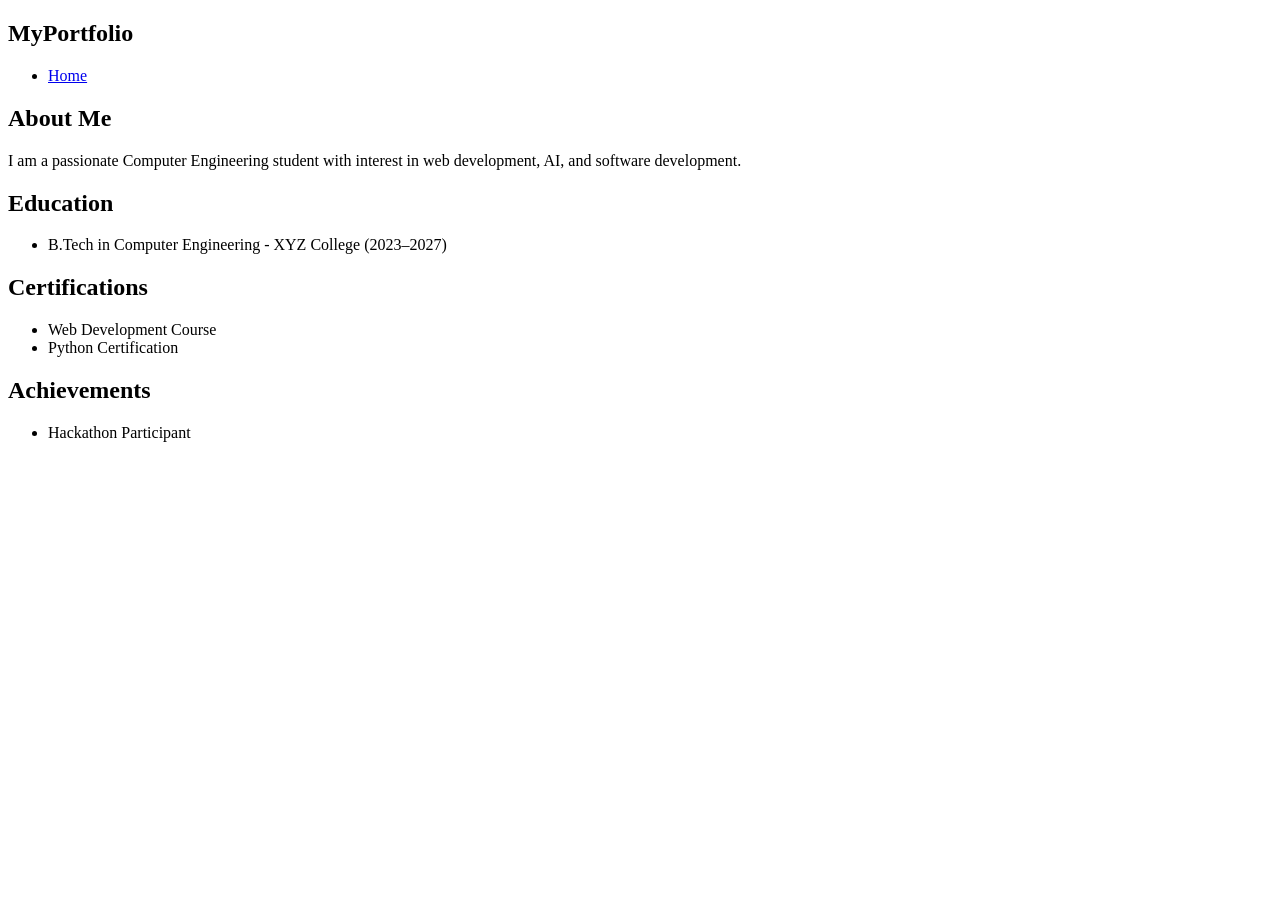
==== about.html @ e7a8877c "Create about.html" ====
<!DOCTYPE html>
<html lang="en">
<head>
    <title>About Me</title>
    <link rel="stylesheet" href="style.css">
</head>
<body>

<nav>
    <h2 class="logo">MyPortfolio</h2>
    <ul>
        <li><a href="index.html">Home</a></li>
    </ul>
</nav>

<section class="container">
    <h1>About Me</h1>
    <p>
        I am a passionate Computer Engineering student with interest in
        web development, AI, and software development.
    </p>

    <h2>Education</h2>
    <ul>
        <li>B.Tech in Computer Engineering - XYZ College (2023–2027)</li>
    </ul>

    <h2>Certifications</h2>
    <ul>
        <li>Web Development Course</li>
        <li>Python Certification</li>
    </ul>

    <h2>Achievements</h2>
    <ul>
        <li>Hackathon Participant</li>
    </ul>
</section>

</body>
</html>
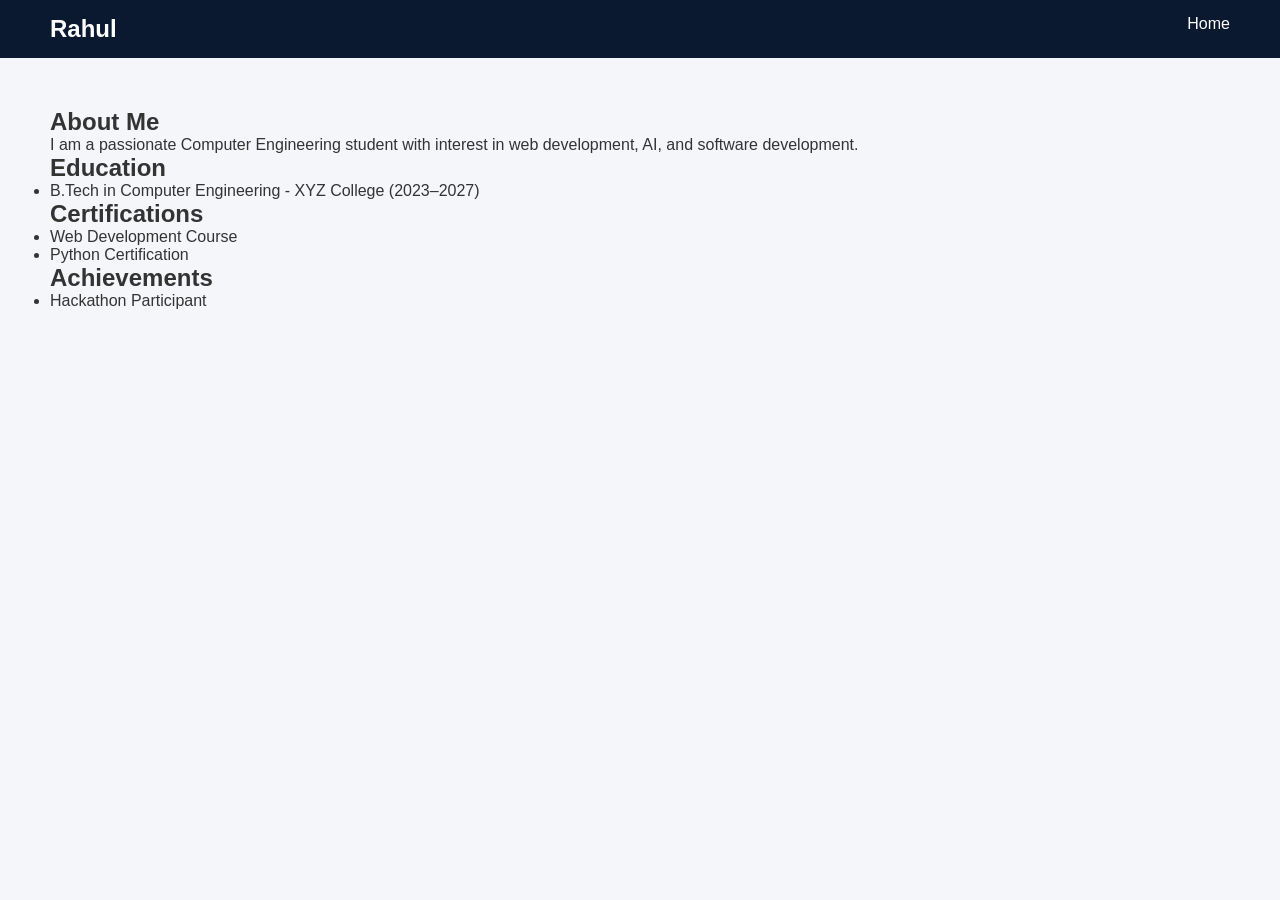
==== commit 537c3953: "Update about.html" ====
--- a/about.html
+++ b/about.html
@@ -7,7 +7,7 @@
 <body>
 
 <nav>
-    <h2 class="logo">MyPortfolio</h2>
+    <h2 class="logo">Rahul</h2>
     <ul>
         <li><a href="index.html">Home</a></li>
     </ul>
--- a/style.css
+++ b/style.css
@@ -0,0 +1,98 @@
+* {
+    margin: 0;
+    padding: 0;
+    box-sizing: border-box;
+    font-family: Arial, sans-serif;
+}
+
+body {
+    background: #f4f6f9;
+    color: #333;
+}
+
+/* Navbar */
+nav {
+    display: flex;
+    justify-content: space-between;
+    padding: 15px 50px;
+    background: #0a192f;
+    color: white;
+}
+
+nav ul {
+    display: flex;
+    gap: 20px;
+    list-style: none;
+}
+
+nav a {
+    color: white;
+    text-decoration: none;
+}
+
+/* Hero */
+.hero {
+    text-align: center;
+    padding: 100px 20px;
+    background: #0a192f;
+    color: white;
+}
+
+.hero span {
+    color: #64ffda;
+}
+
+.btn {
+    padding: 10px 20px;
+    background: #64ffda;
+    color: black;
+    text-decoration: none;
+    border-radius: 5px;
+}
+
+/* Sections */
+.container {
+    padding: 50px;
+}
+
+.cards {
+    display: flex;
+    gap: 20px;
+    justify-content: center;
+}
+
+.card {
+    background: white;
+    padding: 20px;
+    border-radius: 10px;
+}
+
+/* Projects */
+.project-card {
+    background: white;
+    padding: 20px;
+    margin: 10px 0;
+    border-radius: 10px;
+}
+
+/* Form */
+form {
+    display: flex;
+    flex-direction: column;
+    gap: 10px;
+}
+
+input, textarea {
+    padding: 10px;
+}
+
+/* Responsive */
+@media(max-width: 768px) {
+    nav {
+        flex-direction: column;
+    }
+
+    .cards {
+        flex-direction: column;
+    }
+}
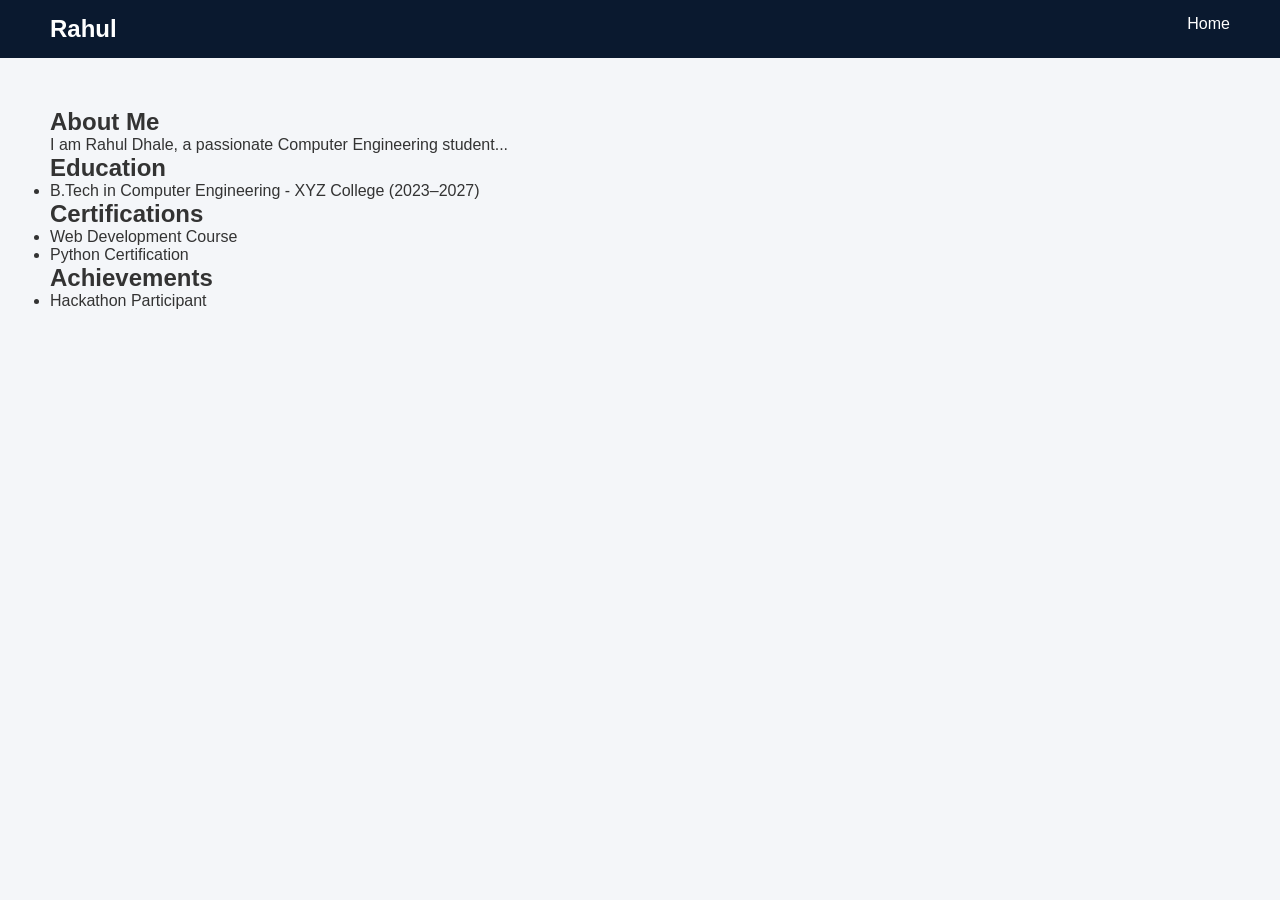
==== commit 84a39d52: "Update about.html" ====
--- a/about.html
+++ b/about.html
@@ -16,10 +16,8 @@
 <section class="container">
     <h1>About Me</h1>
     <p>
-        I am a passionate Computer Engineering student with interest in
-        web development, AI, and software development.
-    </p>
-
+    I am Rahul Dhale, a passionate Computer Engineering student...
+</p>
     <h2>Education</h2>
     <ul>
         <li>B.Tech in Computer Engineering - XYZ College (2023–2027)</li>
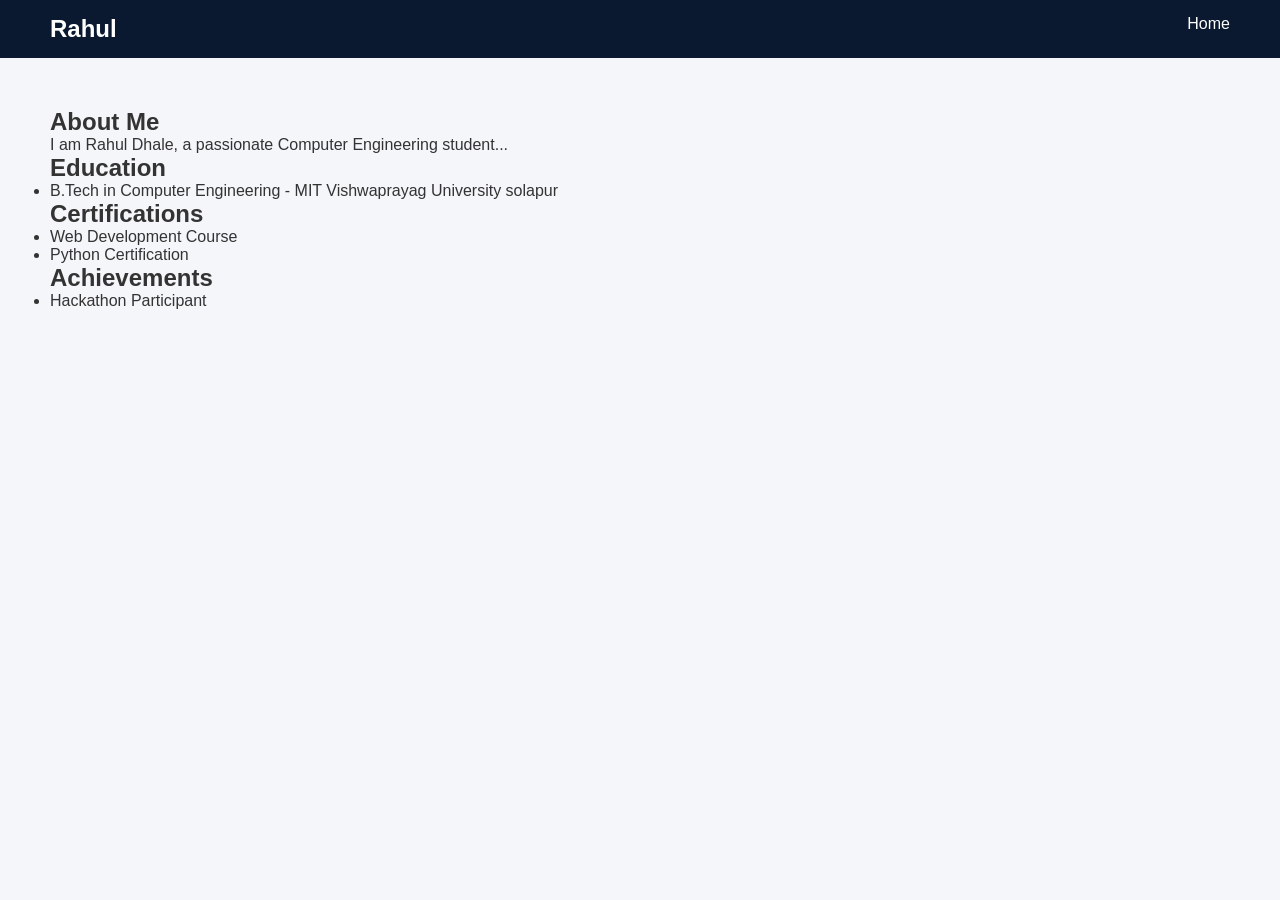
==== commit 2839f881: "Update about.html" ====
--- a/about.html
+++ b/about.html
@@ -20,7 +20,7 @@
 </p>
     <h2>Education</h2>
     <ul>
-        <li>B.Tech in Computer Engineering - XYZ College (2023–2027)</li>
+        <li>B.Tech in Computer Engineering - MIT Vishwaprayag University solapur </li>
     </ul>
 
     <h2>Certifications</h2>
--- a/style.css
+++ b/style.css
@@ -96,3 +96,30 @@
         flex-direction: column;
     }
 }
+
+
+
+.cert-grid {
+    display: grid;
+    grid-template-columns: repeat(auto-fit, minmax(250px, 1fr));
+    gap: 20px;
+}
+
+.cert-card {
+    background: white;
+    padding: 20px;
+    border-radius: 10px;
+    transition: 0.3s;
+    box-shadow: 0 4px 10px rgba(0,0,0,0.1);
+}
+
+.cert-card:hover {
+    transform: translateY(-5px);
+}
+
+.cert-card a {
+    display: inline-block;
+    margin-top: 10px;
+    color: #0a192f;
+    font-weight: bold;
+}
